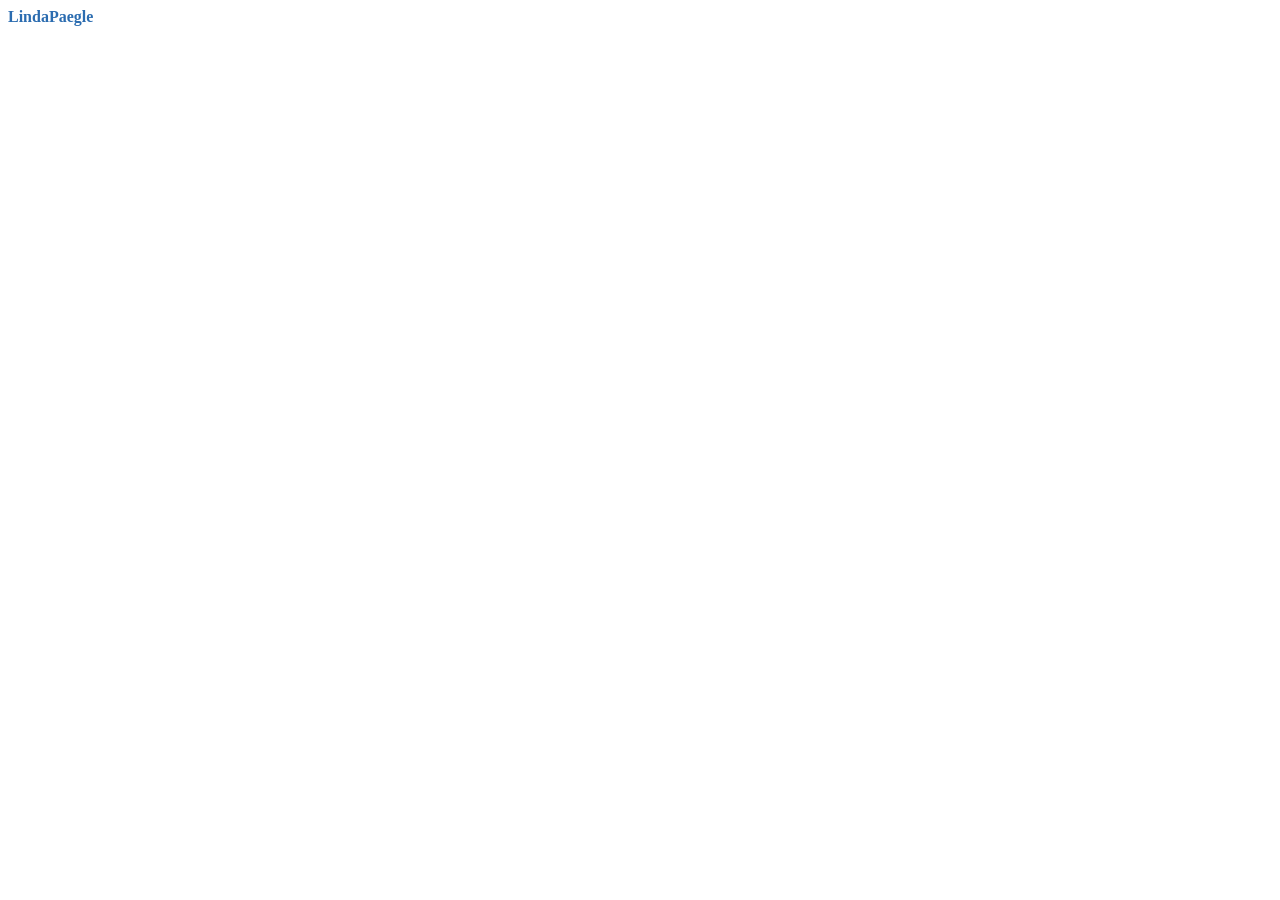
==== Index.html @ 6fc86f5f "Connected HTML pages and CSS" ====
<!DOCTYPE html>
<html lang="en">
<head>
    <meta charset="UTF-8">
    <meta name="viewport" content="width=device-width, initial-scale=1.0">
    <title>Document</title>
</head>
<body>
    <header style="color: #2b6cb0; font-weight: bold;">LindaPaegle
    
    </header>
    
</body>
</html>
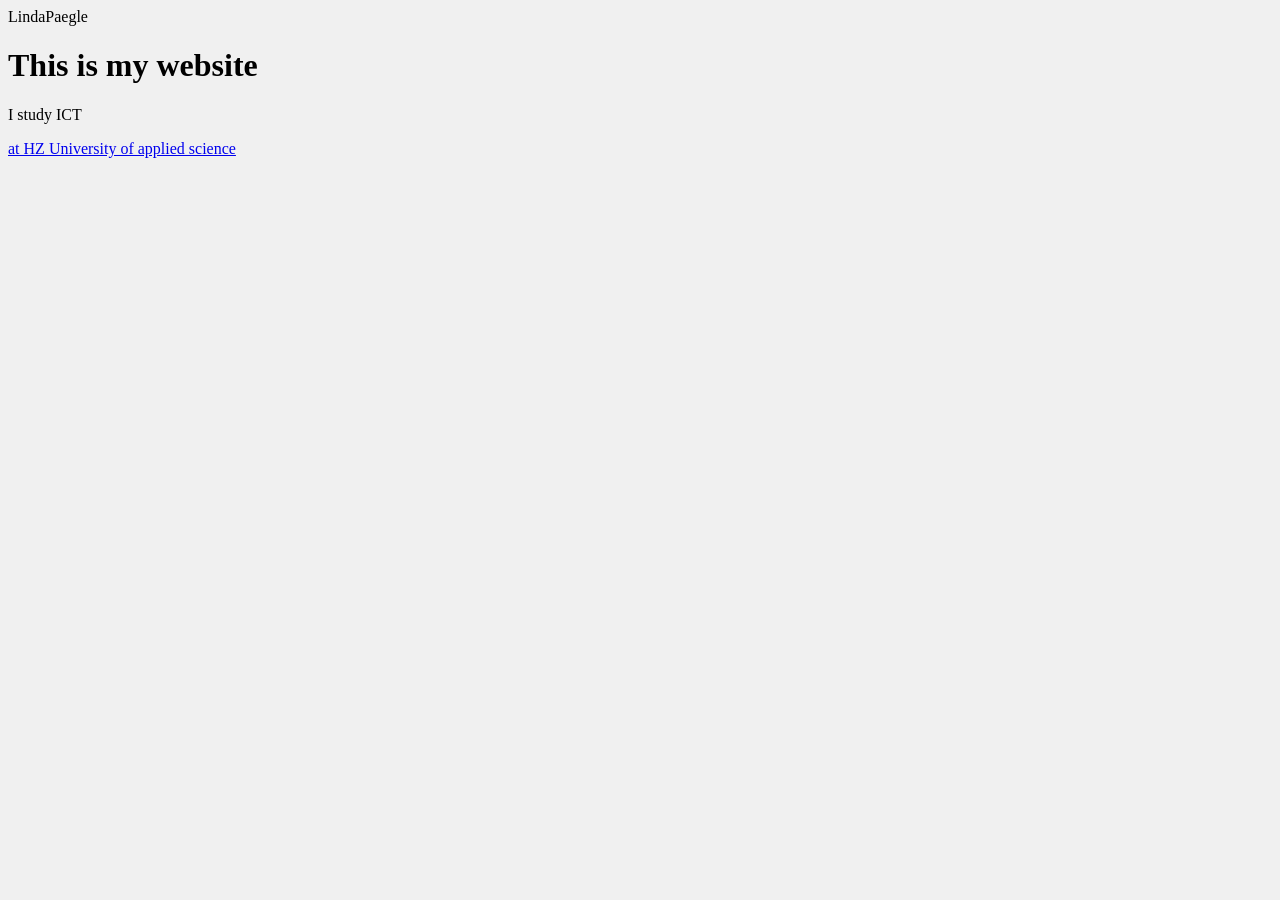
==== commit 0ef8b8e1: "Fix index.html" ====
--- a/Index.html
+++ b/Index.html
@@ -3,13 +3,17 @@
 <head>
     <meta charset="UTF-8">
     <meta name="viewport" content="width=device-width, initial-scale=1.0">
-    <title>Document</title>
+    <title>profile</title>
+    <link rel="stylesheet" href="style.css">
 </head>
 <body>
-    <header style="color: #2b6cb0; font-weight: bold;">LindaPaegle
-    
-    </header>
-    
+ 
+      <header>LindaPaegle</header>
+   </head>
+   <body>
+   <h1>This is my website</h1>
+   <p>I study ICT</p>
+   <a href="https://hz.nl/">at HZ University of applied science</A>
 </body>
 </html>
 
--- a/style.css
+++ b/style.css
@@ -0,0 +1,3 @@
+body {
+    Background-color: #f0f0f0;
+}
